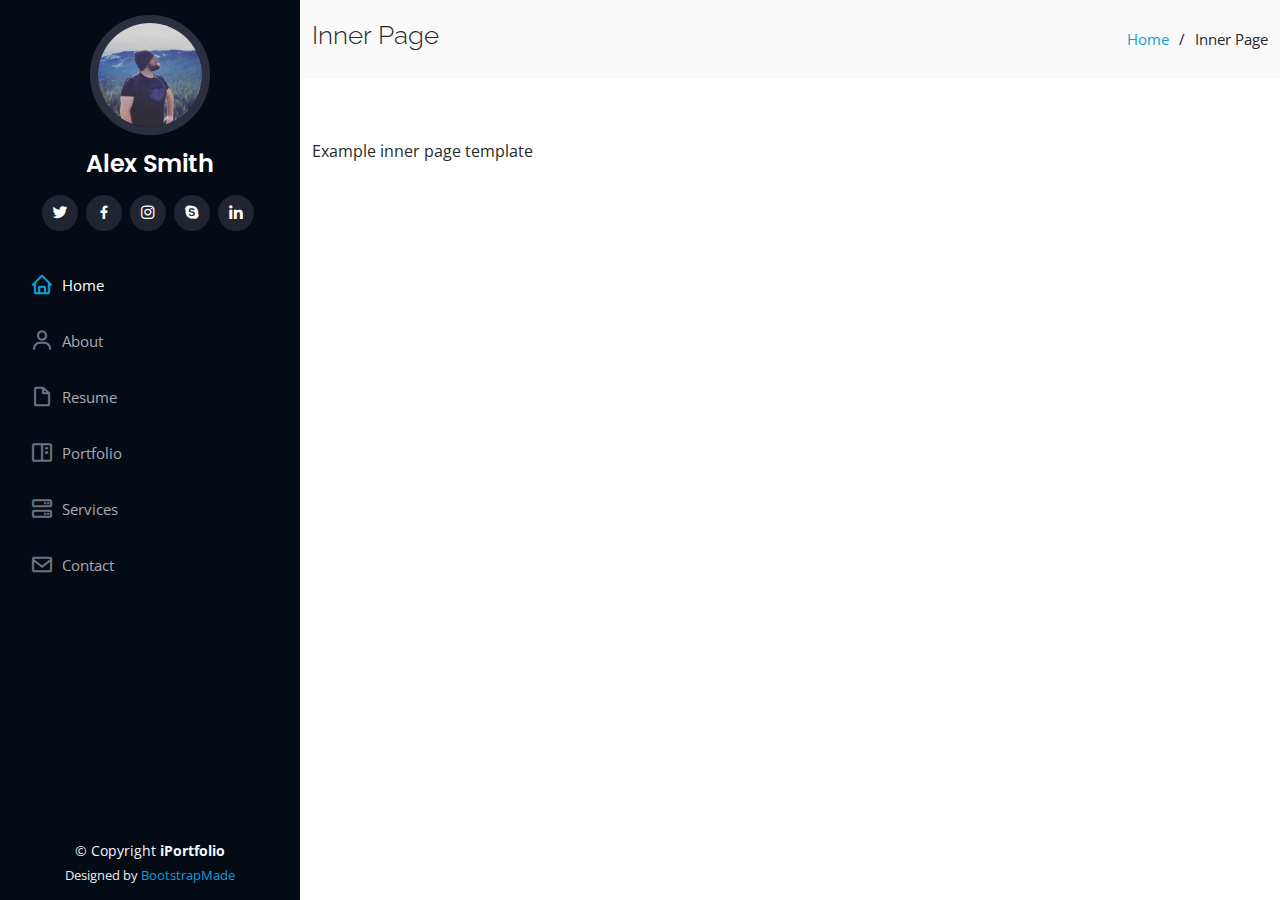
==== inner-page.html @ 99817f3c "Adds new web build" ====
<!DOCTYPE html>
<html lang="en">

<head>
  <meta charset="utf-8">
  <meta content="width=device-width, initial-scale=1.0" name="viewport">

  <title>Inner Page - iPortfolio Bootstrap Template</title>
  <meta content="" name="description">
  <meta content="" name="keywords">

  <!-- Favicons -->
  <link href="assets/img/favicon.png" rel="icon">
  <link href="assets/img/apple-touch-icon.png" rel="apple-touch-icon">

  <!-- Google Fonts -->
  <link href="https://fonts.googleapis.com/css?family=Open+Sans:300,300i,400,400i,600,600i,700,700i|Raleway:300,300i,400,400i,500,500i,600,600i,700,700i|Poppins:300,300i,400,400i,500,500i,600,600i,700,700i" rel="stylesheet">

  <!-- Vendor CSS Files -->
  <link href="assets/vendor/aos/aos.css" rel="stylesheet">
  <link href="assets/vendor/bootstrap/css/bootstrap.min.css" rel="stylesheet">
  <link href="assets/vendor/bootstrap-icons/bootstrap-icons.css" rel="stylesheet">
  <link href="assets/vendor/boxicons/css/boxicons.min.css" rel="stylesheet">
  <link href="assets/vendor/glightbox/css/glightbox.min.css" rel="stylesheet">
  <link href="assets/vendor/swiper/swiper-bundle.min.css" rel="stylesheet">

  <!-- Template Main CSS File -->
  <link href="assets/css/style.css" rel="stylesheet">

  <!-- =======================================================
  * Template Name: iPortfolio - v3.7.0
  * Template URL: https://bootstrapmade.com/iportfolio-bootstrap-portfolio-websites-template/
  * Author: BootstrapMade.com
  * License: https://bootstrapmade.com/license/
  ======================================================== -->
</head>

<body>

  <!-- ======= Mobile nav toggle button ======= -->
  <i class="bi bi-list mobile-nav-toggle d-xl-none"></i>

  <!-- ======= Header ======= -->
  <header id="header">
    <div class="d-flex flex-column">

      <div class="profile">
        <img src="assets/img/profile-img.jpg" alt="" class="img-fluid rounded-circle">
        <h1 class="text-light"><a href="index.html">Alex Smith</a></h1>
        <div class="social-links mt-3 text-center">
          <a href="#" class="twitter"><i class="bx bxl-twitter"></i></a>
          <a href="#" class="facebook"><i class="bx bxl-facebook"></i></a>
          <a href="#" class="instagram"><i class="bx bxl-instagram"></i></a>
          <a href="#" class="google-plus"><i class="bx bxl-skype"></i></a>
          <a href="#" class="linkedin"><i class="bx bxl-linkedin"></i></a>
        </div>
      </div>

      <nav id="navbar" class="nav-menu navbar">
        <ul>
          <li><a href="#hero" class="nav-link scrollto active"><i class="bx bx-home"></i> <span>Home</span></a></li>
          <li><a href="#about" class="nav-link scrollto"><i class="bx bx-user"></i> <span>About</span></a></li>
          <li><a href="#resume" class="nav-link scrollto"><i class="bx bx-file-blank"></i> <span>Resume</span></a></li>
          <li><a href="#portfolio" class="nav-link scrollto"><i class="bx bx-book-content"></i> <span>Portfolio</span></a></li>
          <li><a href="#services" class="nav-link scrollto"><i class="bx bx-server"></i> <span>Services</span></a></li>
          <li><a href="#contact" class="nav-link scrollto"><i class="bx bx-envelope"></i> <span>Contact</span></a></li>
        </ul>
      </nav><!-- .nav-menu -->
    </div>
  </header><!-- End Header -->

  <main id="main">

    <!-- ======= Breadcrumbs ======= -->
    <section class="breadcrumbs">
      <div class="container">

        <div class="d-flex justify-content-between align-items-center">
          <h2>Inner Page</h2>
          <ol>
            <li><a href="index.html">Home</a></li>
            <li>Inner Page</li>
          </ol>
        </div>

      </div>
    </section><!-- End Breadcrumbs -->

    <section class="inner-page">
      <div class="container">
        <p>
          Example inner page template
        </p>
      </div>
    </section>

  </main><!-- End #main -->

  <!-- ======= Footer ======= -->
  <footer id="footer">
    <div class="container">
      <div class="copyright">
        &copy; Copyright <strong><span>iPortfolio</span></strong>
      </div>
      <div class="credits">
        <!-- All the links in the footer should remain intact. -->
        <!-- You can delete the links only if you purchased the pro version. -->
        <!-- Licensing information: https://bootstrapmade.com/license/ -->
        <!-- Purchase the pro version with working PHP/AJAX contact form: https://bootstrapmade.com/iportfolio-bootstrap-portfolio-websites-template/ -->
        Designed by <a href="https://bootstrapmade.com/">BootstrapMade</a>
      </div>
    </div>
  </footer><!-- End  Footer -->

  <a href="#" class="back-to-top d-flex align-items-center justify-content-center"><i class="bi bi-arrow-up-short"></i></a>

  <!-- Vendor JS Files -->
  <script src="assets/vendor/purecounter/purecounter.js"></script>
  <script src="assets/vendor/aos/aos.js"></script>
  <script src="assets/vendor/bootstrap/js/bootstrap.bundle.min.js"></script>
  <script src="assets/vendor/glightbox/js/glightbox.min.js"></script>
  <script src="assets/vendor/isotope-layout/isotope.pkgd.min.js"></script>
  <script src="assets/vendor/swiper/swiper-bundle.min.js"></script>
  <script src="assets/vendor/typed.js/typed.min.js"></script>
  <script src="assets/vendor/waypoints/noframework.waypoints.js"></script>
  <script src="assets/vendor/php-email-form/validate.js"></script>

  <!-- Template Main JS File -->
  <script src="assets/js/main.js"></script>

</body>

</html>
---- assets/css/style.css ----
/**
* Template Name: iPortfolio - v3.7.0
* Template URL: https://bootstrapmade.com/iportfolio-bootstrap-portfolio-websites-template/
* Author: BootstrapMade.com
* License: https://bootstrapmade.com/license/
*/

/*--------------------------------------------------------------
# General
--------------------------------------------------------------*/
body {
  font-family: "Open Sans", sans-serif;
  color: #272829;
}

a {
  color: #149ddd;
  text-decoration: none;
}

a:hover {
  color: #37b3ed;
  text-decoration: none;
}

h1, h2, h3, h4, h5, h6 {
  font-family: "Raleway", sans-serif;
}

/*--------------------------------------------------------------
# Back to top button
--------------------------------------------------------------*/
.back-to-top {
  position: fixed;
  visibility: hidden;
  opacity: 0;
  right: 15px;
  bottom: 15px;
  z-index: 996;
  background: #149ddd;
  width: 40px;
  height: 40px;
  border-radius: 50px;
  transition: all 0.4s;
}
.back-to-top i {
  font-size: 28px;
  color: #fff;
  line-height: 0;
}
.back-to-top:hover {
  background: #2eafec;
  color: #fff;
}
.back-to-top.active {
  visibility: visible;
  opacity: 1;
}

/*--------------------------------------------------------------
# Header
--------------------------------------------------------------*/
#header {
  position: fixed;
  top: 0;
  left: 0;
  bottom: 0;
  width: 300px;
  transition: all ease-in-out 0.5s;
  z-index: 9997;
  transition: all 0.5s;
  padding: 0 15px;
  background: #040b14;
  overflow-y: auto;
}
#header .profile img {
  margin: 15px auto;
  display: block;
  width: 120px;
  border: 8px solid #2c2f3f;
}
#header .profile h1 {
  font-size: 24px;
  margin: 0;
  padding: 0;
  font-weight: 600;
  -moz-text-align-last: center;
  text-align-last: center;
  font-family: "Poppins", sans-serif;
}
#header .profile h1 a, #header .profile h1 a:hover {
  color: #fff;
  text-decoration: none;
}
#header .profile .social-links a {
  font-size: 18px;
  display: inline-block;
  background: #212431;
  color: #fff;
  line-height: 1;
  padding: 8px 0;
  margin-right: 4px;
  border-radius: 50%;
  text-align: center;
  width: 36px;
  height: 36px;
  transition: 0.3s;
}
#header .profile .social-links a:hover {
  background: #149ddd;
  color: #fff;
  text-decoration: none;
}

#main {
  margin-left: 300px;
}

@media (max-width: 1199px) {
  #header {
    left: -300px;
  }

  #main {
    margin-left: 0;
  }
}
/*--------------------------------------------------------------
# Navigation Menu
--------------------------------------------------------------*/
/* Desktop Navigation */
.nav-menu {
  padding: 30px 0 0 0;
}
.nav-menu * {
  margin: 0;
  padding: 0;
  list-style: none;
}
.nav-menu > ul > li {
  position: relative;
  white-space: nowrap;
}
.nav-menu a, .nav-menu a:focus {
  display: flex;
  align-items: center;
  color: #a8a9b4;
  padding: 12px 15px;
  margin-bottom: 8px;
  transition: 0.3s;
  font-size: 15px;
}
.nav-menu a i, .nav-menu a:focus i {
  font-size: 24px;
  padding-right: 8px;
  color: #6f7180;
}
.nav-menu a:hover, .nav-menu .active, .nav-menu .active:focus, .nav-menu li:hover > a {
  text-decoration: none;
  color: #fff;
}
.nav-menu a:hover i, .nav-menu .active i, .nav-menu .active:focus i, .nav-menu li:hover > a i {
  color: #149ddd;
}

/* Mobile Navigation */
.mobile-nav-toggle {
  position: fixed;
  right: 15px;
  top: 15px;
  z-index: 9998;
  border: 0;
  font-size: 24px;
  transition: all 0.4s;
  outline: none !important;
  background-color: #149ddd;
  color: #fff;
  width: 40px;
  height: 40px;
  display: inline-flex;
  align-items: center;
  justify-content: center;
  line-height: 0;
  border-radius: 50px;
  cursor: pointer;
}

.mobile-nav-active {
  overflow: hidden;
}
.mobile-nav-active #header {
  left: 0;
}

/*--------------------------------------------------------------
# Hero Section
--------------------------------------------------------------*/
#hero {
  width: 100%;
  height: 100vh;
  background: url("../img/hero-bg.jpg") top center;
  background-size: cover;
}
#hero:before {
  content: "";
  background: rgba(5, 13, 24, 0.3);
  position: absolute;
  bottom: 0;
  top: 0;
  left: 0;
  right: 0;
  z-index: 1;
}
#hero .hero-container {
  position: relative;
  z-index: 2;
  min-width: 300px;
}
#hero h1 {
  margin: 0 0 10px 0;
  font-size: 64px;
  font-weight: 700;
  line-height: 56px;
  color: #fff;
}
#hero p {
  color: #fff;
  margin-bottom: 50px;
  font-size: 26px;
  font-family: "Poppins", sans-serif;
}
#hero p span {
  color: #fff;
  padding-bottom: 4px;
  letter-spacing: 1px;
  border-bottom: 3px solid #149ddd;
}
@media (min-width: 1024px) {
  #hero {
    background-attachment: fixed;
  }
}
@media (max-width: 768px) {
  #hero h1 {
    font-size: 28px;
    line-height: 36px;
  }
  #hero h2 {
    font-size: 18px;
    line-height: 24px;
    margin-bottom: 30px;
  }
}

/*--------------------------------------------------------------
# Sections General
--------------------------------------------------------------*/
section {
  padding: 60px 0;
  overflow: hidden;
}

.section-bg {
  background: #f5f8fd;
}

.section-title {
  padding-bottom: 30px;
}
.section-title h2 {
  font-size: 32px;
  font-weight: bold;
  margin-bottom: 20px;
  padding-bottom: 20px;
  position: relative;
  color: #173b6c;
}
.section-title h2::after {
  content: "";
  position: absolute;
  display: block;
  width: 50px;
  height: 3px;
  background: #149ddd;
  bottom: 0;
  left: 0;
}
.section-title p {
  margin-bottom: 0;
}

/*--------------------------------------------------------------
# About
--------------------------------------------------------------*/
.about .content h3 {
  font-weight: 700;
  font-size: 26px;
  color: #173b6c;
}
.about .content ul {
  list-style: none;
  padding: 0;
}
.about .content ul li {
  margin-bottom: 20px;
  display: flex;
  align-items: center;
}
.about .content ul strong {
  margin-right: 10px;
}
.about .content ul i {
  font-size: 16px;
  margin-right: 5px;
  color: #149ddd;
  line-height: 0;
}
.about .content p:last-child {
  margin-bottom: 0;
}

/*--------------------------------------------------------------
# Facts
--------------------------------------------------------------*/
.facts {
  padding-bottom: 30px;
}
.facts .count-box {
  padding: 30px;
  width: 100%;
}
.facts .count-box i {
  display: block;
  font-size: 44px;
  color: #149ddd;
  float: left;
  line-height: 0;
}
.facts .count-box span {
  font-size: 48px;
  line-height: 40px;
  display: block;
  font-weight: 700;
  color: #050d18;
  margin-left: 60px;
}
.facts .count-box p {
  padding: 15px 0 0 0;
  margin: 0 0 0 60px;
  font-family: "Raleway", sans-serif;
  font-size: 14px;
  color: #122f57;
}
.facts .count-box a {
  font-weight: 600;
  display: block;
  margin-top: 20px;
  color: #122f57;
  font-size: 15px;
  font-family: "Poppins", sans-serif;
  transition: ease-in-out 0.3s;
}
.facts .count-box a:hover {
  color: #1f5297;
}

/*--------------------------------------------------------------
# Akills
--------------------------------------------------------------*/
.skills .progress {
  height: 60px;
  display: block;
  background: none;
  border-radius: 0;
}
.skills .progress .skill {
  padding: 0;
  margin: 0 0 6px 0;
  text-transform: uppercase;
  display: block;
  font-weight: 600;
  font-family: "Poppins", sans-serif;
  color: #050d18;
}
.skills .progress .skill .val {
  float: right;
  font-style: normal;
}
.skills .progress-bar-wrap {
  background: #dce8f8;
  height: 10px;
}
.skills .progress-bar {
  width: 1px;
  height: 10px;
  transition: 0.9s;
  background-color: #149ddd;
}

/*--------------------------------------------------------------
# Resume
--------------------------------------------------------------*/
.resume .resume-title {
  font-size: 26px;
  font-weight: 700;
  margin-top: 20px;
  margin-bottom: 20px;
  color: #050d18;
}
.resume .resume-item {
  padding: 0 0 20px 20px;
  margin-top: -2px;
  border-left: 2px solid #1f5297;
  position: relative;
}
.resume .resume-item h4 {
  line-height: 18px;
  font-size: 18px;
  font-weight: 600;
  text-transform: uppercase;
  font-family: "Poppins", sans-serif;
  color: #050d18;
  margin-bottom: 10px;
}
.resume .resume-item h5 {
  font-size: 16px;
  background: #e4edf9;
  padding: 5px 15px;
  display: inline-block;
  font-weight: 600;
  margin-bottom: 10px;
}
.resume .resume-item ul {
  padding-left: 20px;
}
.resume .resume-item ul li {
  padding-bottom: 10px;
}
.resume .resume-item:last-child {
  padding-bottom: 0;
}
.resume .resume-item::before {
  content: "";
  position: absolute;
  width: 16px;
  height: 16px;
  border-radius: 50px;
  left: -9px;
  top: 0;
  background: #fff;
  border: 2px solid #1f5297;
}

/*--------------------------------------------------------------
# Portfolio
--------------------------------------------------------------*/
.portfolio .portfolio-item {
  margin-bottom: 30px;
}
.portfolio #portfolio-flters {
  padding: 0;
  margin: 0 auto 35px auto;
  list-style: none;
  text-align: center;
  background: #fff;
  border-radius: 50px;
  padding: 2px 15px;
}
.portfolio #portfolio-flters li {
  cursor: pointer;
  display: inline-block;
  padding: 10px 15px 8px 15px;
  font-size: 14px;
  font-weight: 600;
  line-height: 1;
  text-transform: uppercase;
  color: #272829;
  margin-bottom: 5px;
  transition: all 0.3s ease-in-out;
}
.portfolio #portfolio-flters li:hover, .portfolio #portfolio-flters li.filter-active {
  color: #149ddd;
}
.portfolio #portfolio-flters li:last-child {
  margin-right: 0;
}
.portfolio .portfolio-wrap {
  transition: 0.3s;
  position: relative;
  overflow: hidden;
  z-index: 1;
}
.portfolio .portfolio-wrap::before {
  content: "";
  background: rgba(255, 255, 255, 0.5);
  position: absolute;
  left: 0;
  right: 0;
  top: 0;
  bottom: 0;
  transition: all ease-in-out 0.3s;
  z-index: 2;
  opacity: 0;
}
.portfolio .portfolio-wrap .portfolio-links {
  opacity: 1;
  left: 0;
  right: 0;
  bottom: -60px;
  z-index: 3;
  position: absolute;
  transition: all ease-in-out 0.3s;
  display: flex;
  justify-content: center;
}
.portfolio .portfolio-wrap .portfolio-links a {
  color: #fff;
  font-size: 28px;
  text-align: center;
  background: rgba(20, 157, 221, 0.75);
  transition: 0.3s;
  width: 50%;
}
.portfolio .portfolio-wrap .portfolio-links a:hover {
  background: rgba(20, 157, 221, 0.95);
}
.portfolio .portfolio-wrap .portfolio-links a + a {
  border-left: 1px solid #37b3ed;
}
.portfolio .portfolio-wrap:hover::before {
  top: 0;
  left: 0;
  right: 0;
  bottom: 0;
  opacity: 1;
}
.portfolio .portfolio-wrap:hover .portfolio-links {
  opacity: 1;
  bottom: 0;
}

/*--------------------------------------------------------------
# Portfolio Details
--------------------------------------------------------------*/
.portfolio-details {
  padding-top: 40px;
}
.portfolio-details .portfolio-details-slider img {
  width: 100%;
}
.portfolio-details .portfolio-details-slider .swiper-pagination {
  margin-top: 20px;
  position: relative;
}
.portfolio-details .portfolio-details-slider .swiper-pagination .swiper-pagination-bullet {
  width: 12px;
  height: 12px;
  background-color: #fff;
  opacity: 1;
  border: 1px solid #149ddd;
}
.portfolio-details .portfolio-details-slider .swiper-pagination .swiper-pagination-bullet-active {
  background-color: #149ddd;
}
.portfolio-details .portfolio-info {
  padding: 30px;
  box-shadow: 0px 0 30px rgba(5, 13, 24, 0.08);
}
.portfolio-details .portfolio-info h3 {
  font-size: 22px;
  font-weight: 700;
  margin-bottom: 20px;
  padding-bottom: 20px;
  border-bottom: 1px solid #eee;
}
.portfolio-details .portfolio-info ul {
  list-style: none;
  padding: 0;
  font-size: 15px;
}
.portfolio-details .portfolio-info ul li + li {
  margin-top: 10px;
}
.portfolio-details .portfolio-description {
  padding-top: 30px;
}
.portfolio-details .portfolio-description h2 {
  font-size: 26px;
  font-weight: 700;
  margin-bottom: 20px;
}
.portfolio-details .portfolio-description p {
  padding: 0;
}

/*--------------------------------------------------------------
# Services
--------------------------------------------------------------*/
.services .icon-box {
  margin-bottom: 20px;
}
.services .icon {
  float: left;
  display: flex;
  align-items: center;
  justify-content: center;
  width: 54px;
  height: 54px;
  background: #149ddd;
  border-radius: 50%;
  transition: 0.5s;
  border: 1px solid #149ddd;
}
.services .icon i {
  color: #fff;
  font-size: 24px;
  line-height: 0;
}
.services .icon-box:hover .icon {
  background: #fff;
}
.services .icon-box:hover .icon i {
  color: #149ddd;
}
.services .title {
  margin-left: 80px;
  font-weight: 700;
  margin-bottom: 15px;
  font-size: 18px;
}
.services .title a {
  color: #343a40;
}
.services .title a:hover {
  color: #149ddd;
}
.services .description {
  margin-left: 80px;
  line-height: 24px;
  font-size: 14px;
}

/*--------------------------------------------------------------
# Testimonials
--------------------------------------------------------------*/
.testimonials .testimonials-carousel, .testimonials .testimonials-slider {
  overflow: hidden;
}
.testimonials .testimonial-item {
  box-sizing: content-box;
  text-align: center;
  min-height: 320px;
}
.testimonials .testimonial-item .testimonial-img {
  width: 90px;
  border-radius: 50%;
  margin: 0 auto;
}
.testimonials .testimonial-item h3 {
  font-size: 18px;
  font-weight: bold;
  margin: 10px 0 5px 0;
  color: #111;
}
.testimonials .testimonial-item h4 {
  font-size: 14px;
  color: #999;
  margin: 0;
}
.testimonials .testimonial-item .quote-icon-left, .testimonials .testimonial-item .quote-icon-right {
  color: #c3e8fa;
  font-size: 26px;
}
.testimonials .testimonial-item .quote-icon-left {
  display: inline-block;
  left: -5px;
  position: relative;
}
.testimonials .testimonial-item .quote-icon-right {
  display: inline-block;
  right: -5px;
  position: relative;
  top: 10px;
}
.testimonials .testimonial-item p {
  font-style: italic;
  margin: 0 15px 15px 15px;
  padding: 20px;
  background: #fff;
  position: relative;
  margin-bottom: 35px;
  border-radius: 6px;
  box-shadow: 0px 2px 15px rgba(0, 0, 0, 0.1);
}
.testimonials .testimonial-item p::after {
  content: "";
  width: 0;
  height: 0;
  border-top: 20px solid #fff;
  border-right: 20px solid transparent;
  border-left: 20px solid transparent;
  position: absolute;
  bottom: -20px;
  left: calc(50% - 20px);
}
.testimonials .swiper-pagination {
  margin-top: 20px;
  position: relative;
}
.testimonials .swiper-pagination .swiper-pagination-bullet {
  width: 12px;
  height: 12px;
  background-color: #fff;
  opacity: 1;
  border: 1px solid #149ddd;
}
.testimonials .swiper-pagination .swiper-pagination-bullet-active {
  background-color: #149ddd;
}

/*--------------------------------------------------------------
# Contact
--------------------------------------------------------------*/
.contact {
  padding-bottom: 130px;
}
.contact .info {
  padding: 30px;
  background: #fff;
  width: 100%;
  box-shadow: 0 0 24px 0 rgba(0, 0, 0, 0.12);
}
.contact .info i {
  font-size: 20px;
  color: #149ddd;
  float: left;
  width: 44px;
  height: 44px;
  background: #dff3fc;
  display: flex;
  justify-content: center;
  align-items: center;
  border-radius: 50px;
  transition: all 0.3s ease-in-out;
}
.contact .info h4 {
  padding: 0 0 0 60px;
  font-size: 22px;
  font-weight: 600;
  margin-bottom: 5px;
  color: #050d18;
}
.contact .info p {
  padding: 0 0 10px 60px;
  margin-bottom: 20px;
  font-size: 14px;
  color: #173b6c;
}
.contact .info .email p {
  padding-top: 5px;
}
.contact .info .social-links {
  padding-left: 60px;
}
.contact .info .social-links a {
  font-size: 18px;
  display: inline-block;
  background: #333;
  color: #fff;
  line-height: 1;
  padding: 8px 0;
  border-radius: 50%;
  text-align: center;
  width: 36px;
  height: 36px;
  transition: 0.3s;
  margin-right: 10px;
}
.contact .info .social-links a:hover {
  background: #149ddd;
  color: #fff;
}
.contact .info .email:hover i, .contact .info .address:hover i, .contact .info .phone:hover i {
  background: #149ddd;
  color: #fff;
}
.contact .php-email-form {
  width: 100%;
  padding: 30px;
  background: #fff;
  box-shadow: 0 0 24px 0 rgba(0, 0, 0, 0.12);
}
.contact .php-email-form .form-group {
  padding-bottom: 8px;
}
.contact .php-email-form .validate {
  display: none;
  color: red;
  margin: 0 0 15px 0;
  font-weight: 400;
  font-size: 13px;
}
.contact .php-email-form .error-message {
  display: none;
  color: #fff;
  background: #ed3c0d;
  text-align: left;
  padding: 15px;
  font-weight: 600;
}
.contact .php-email-form .error-message br + br {
  margin-top: 25px;
}
.contact .php-email-form .sent-message {
  display: none;
  color: #fff;
  background: #18d26e;
  text-align: center;
  padding: 15px;
  font-weight: 600;
}
.contact .php-email-form .loading {
  display: none;
  background: #fff;
  text-align: center;
  padding: 15px;
}
.contact .php-email-form .loading:before {
  content: "";
  display: inline-block;
  border-radius: 50%;
  width: 24px;
  height: 24px;
  margin: 0 10px -6px 0;
  border: 3px solid #18d26e;
  border-top-color: #eee;
  -webkit-animation: animate-loading 1s linear infinite;
  animation: animate-loading 1s linear infinite;
}
.contact .php-email-form .form-group {
  margin-bottom: 15px;
}
.contact .php-email-form label {
  padding-bottom: 8px;
}
.contact .php-email-form input, .contact .php-email-form textarea {
  border-radius: 0;
  box-shadow: none;
  font-size: 14px;
}
.contact .php-email-form input {
  height: 44px;
}
.contact .php-email-form textarea {
  padding: 10px 15px;
}
.contact .php-email-form button[type=submit] {
  background: #149ddd;
  border: 0;
  padding: 10px 24px;
  color: #fff;
  transition: 0.4s;
  border-radius: 4px;
}
.contact .php-email-form button[type=submit]:hover {
  background: #37b3ed;
}
@-webkit-keyframes animate-loading {
  0% {
    transform: rotate(0deg);
  }
  100% {
    transform: rotate(360deg);
  }
}
@keyframes animate-loading {
  0% {
    transform: rotate(0deg);
  }
  100% {
    transform: rotate(360deg);
  }
}

/*--------------------------------------------------------------
# Breadcrumbs
--------------------------------------------------------------*/
.breadcrumbs {
  padding: 20px 0;
  background: #f9f9f9;
}
.breadcrumbs h2 {
  font-size: 26px;
  font-weight: 300;
}
.breadcrumbs ol {
  display: flex;
  flex-wrap: wrap;
  list-style: none;
  padding: 0;
  margin: 0;
  font-size: 15px;
}
.breadcrumbs ol li + li {
  padding-left: 10px;
}
.breadcrumbs ol li + li::before {
  display: inline-block;
  padding-right: 10px;
  color: #0e2442;
  content: "/";
}
@media (max-width: 768px) {
  .breadcrumbs .d-flex {
    display: block !important;
  }
  .breadcrumbs ol {
    display: block;
  }
  .breadcrumbs ol li {
    display: inline-block;
  }
}

/*--------------------------------------------------------------
# Footer
--------------------------------------------------------------*/
#footer {
  padding: 15px;
  color: #f4f6fd;
  font-size: 14px;
  position: fixed;
  left: 0;
  bottom: 0;
  width: 300px;
  z-index: 9999;
  background: #040b14;
}
#footer .copyright {
  text-align: center;
}
#footer .credits {
  padding-top: 5px;
  text-align: center;
  font-size: 13px;
  color: #eaebf0;
}
@media (max-width: 1199px) {
  #footer {
    position: static;
    width: auto;
    padding-right: 20px 15px;
  }
}
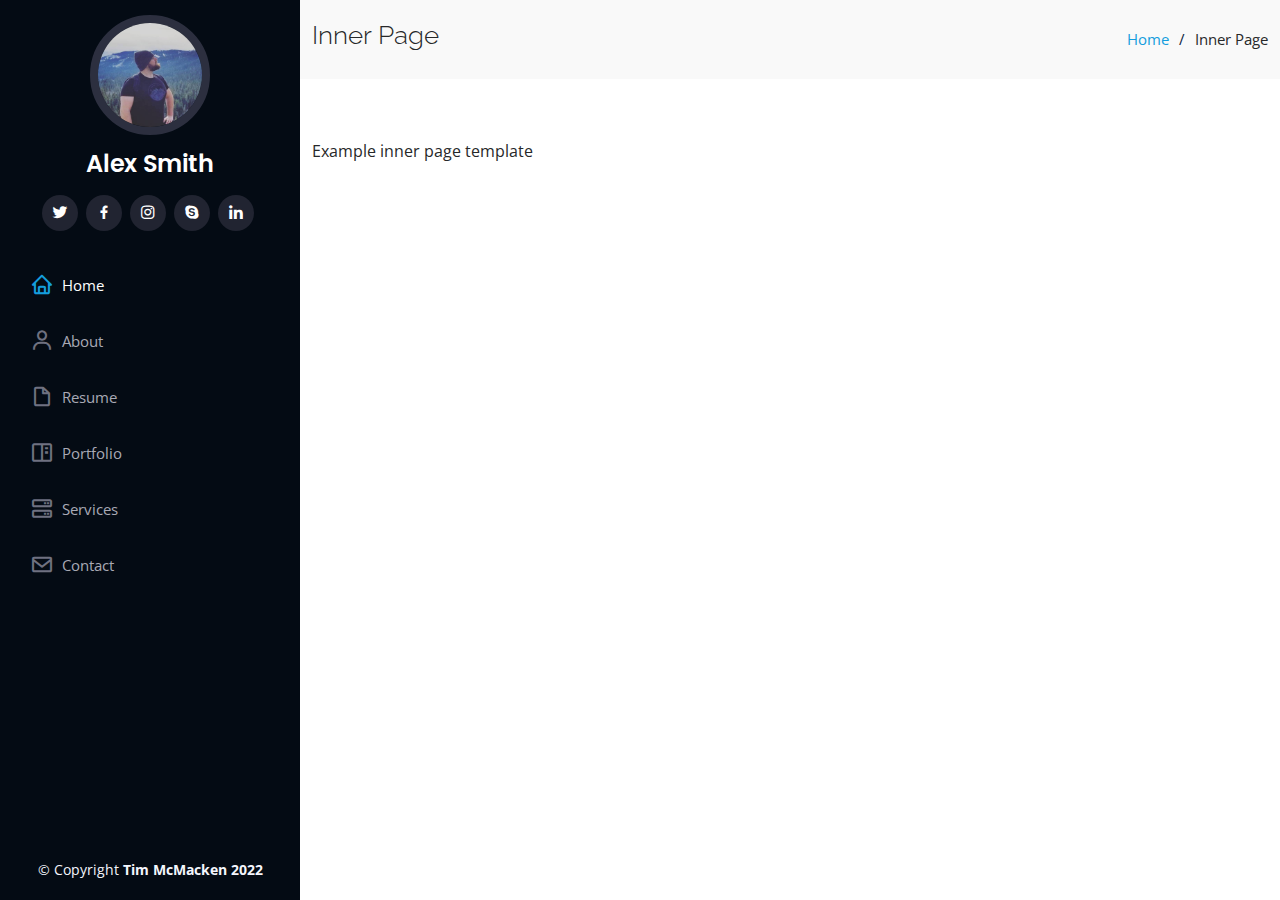
==== commit e29a9b8f: "Trimming out sections that are unused" ====
--- a/inner-page.html
+++ b/inner-page.html
@@ -100,14 +100,9 @@
   <footer id="footer">
     <div class="container">
       <div class="copyright">
-        &copy; Copyright <strong><span>iPortfolio</span></strong>
+        &copy; Copyright <strong><span>Tim McMacken 2022</span></strong>
       </div>
       <div class="credits">
-        <!-- All the links in the footer should remain intact. -->
-        <!-- You can delete the links only if you purchased the pro version. -->
-        <!-- Licensing information: https://bootstrapmade.com/license/ -->
-        <!-- Purchase the pro version with working PHP/AJAX contact form: https://bootstrapmade.com/iportfolio-bootstrap-portfolio-websites-template/ -->
-        Designed by <a href="https://bootstrapmade.com/">BootstrapMade</a>
       </div>
     </div>
   </footer><!-- End  Footer -->
